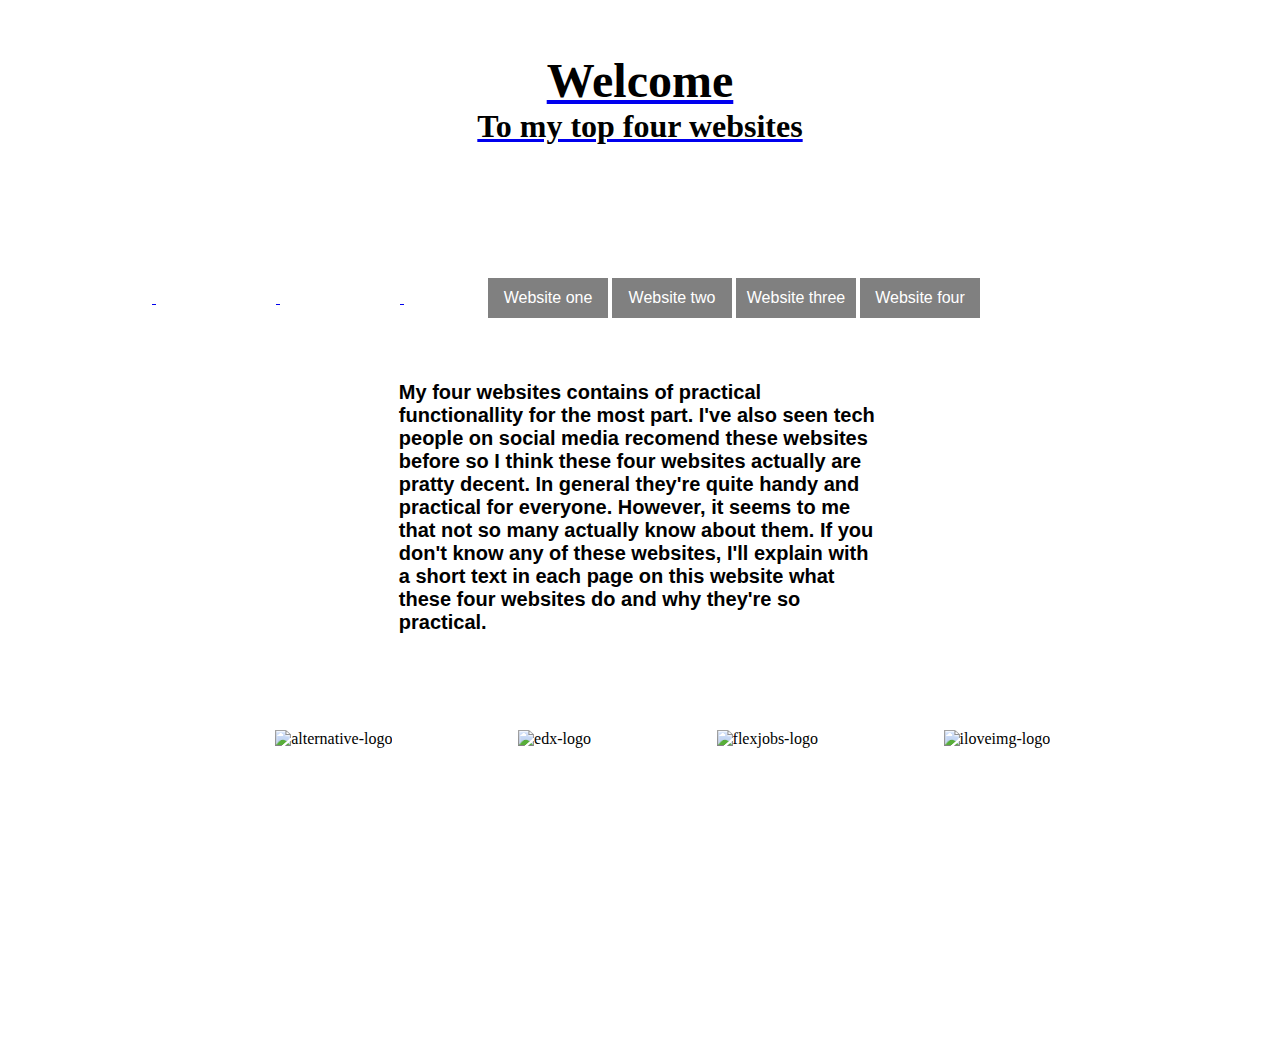
==== index.html @ 71c276b1 "Add files via upload" ====
<!DOCTYPE html>
<html lang="en">

<head>
    <meta charset="UTF-8">
    <meta http-equiv="X-UA-Compatible" content="IE=edge">
    <meta name="viewport" content="width=device-width, initial-scale=1.0">
    <meta name="description" content="front page">
    <title>Home Page</title>
    <link rel="stylesheet" href="stylesheet.css">
</head>

<body>
    <div class="main-container">
        <div class="top-container">
            <div class="top-box">
                <a href="index.html">
                    <h1><span>Welcome</span>To my top four websites</h1>
                </a>
            </div>
        </div>

        <nav>
            <a href="website-one.html">
                <button class="website-buttons">Website one</button>
            </a>
            <a href="website-two.html">
                <button class="website-buttons">Website two</button>
            </a>
            <a href="website-three.html">
                <button class="website-buttons">Website three</button>
            </a>
            <a href="website-four.html">
                <button class="website-buttons">Website four</button>
            </a>
        </nav>

        <div class="mid-container">
            <h4 class="home-text">My four websites contains of practical functionallity for the most part. I've also seen tech people on social media recomend these websites before so I think these four websites actually are pratty decent. In general they're quite handy and
                practical for everyone. However, it seems to me that not so many actually know about them. If you don't know any of these websites, I'll explain with a short text in each page on this website what these four websites do and why they're
                so practical.
            </h4>
            <img class="alternative-logo" src="images/alternative-me-logo.png" alt="alternative-logo">
            <img class="edx-logo" src="images/edx-logo-elm.jpg" alt="edx-logo">
            <img class="flexjobs-logo" src="images/fj-logo.jpg" alt="flexjobs-logo">
            <img class="iloveimg-logo" src="images/iloveimg.jpg" alt="iloveimg-logo">
        </div>
    </div>
</body>

</html>
---- stylesheet.css ----
body {
    padding: 1rem;
    margin: 1rem;
}

.main-container {
    max-height: 100vh;
}

.top-container {
    height: 25vh;
}

.mid-container {
    height: 75vh;
}

h1 span {
    display: block;
    font-family: fantasy;
    font-size: 3rem;
}

h1 {
    text-align: center;
    font-family: fantasy;
    color: black;
}

.website-buttons {
    position: relative;
    left: 37.5%;
    height: 40px;
    width: 120px;
    font-size: 1rem;
    color: white;
    background-color: gray;
    cursor: pointer;
    text-align: center;
    border: none;
}

.home-text {
    padding: 2px;
    font-size: 20px;
    font-family: 'Lucida Sans', 'Lucida Sans Regular', 'Lucida Grande', 'Lucida Sans Unicode', Geneva, Verdana, sans-serif;
    text-align: left;
    margin-top: 5%;
    margin-left: 30%;
    margin-right: 30%;
}

.alternative-ss {
    position: relative;
    height: 350px;
    top: 20%;
    left: 50%;
}

.edx-ss {
    position: relative;
    height: 350px;
    top: 20%;
    left: 50%;
}

.flexjobs-ss {
    position: relative;
    height: 350px;
    top: 20%;
    left: 50%;
}

.iloveimg-ss {
    position: relative;
    height: 350px;
    top: 20%;
    left: 50%;
}

.alternative-text {
    position: relative;
    padding: 2px;
    font-size: 20px;
    font-family: 'Lucida Sans', 'Lucida Sans Regular', 'Lucida Grande', 'Lucida Sans Unicode', Geneva, Verdana, sans-serif;
    text-align: left;
    bottom: 32.5%;
    right: 15%;
    margin-left: 30%;
    margin-right: 40%;
}

.edx-text {
    position: relative;
    padding: 2px;
    font-size: 20px;
    font-family: 'Lucida Sans', 'Lucida Sans Regular', 'Lucida Grande', 'Lucida Sans Unicode', Geneva, Verdana, sans-serif;
    text-align: left;
    bottom: 32.5%;
    right: 15%;
    margin-left: 30%;
    margin-right: 40%;
}

.flexjobs-text {
    position: relative;
    padding: 2px;
    font-size: 20px;
    font-family: 'Lucida Sans', 'Lucida Sans Regular', 'Lucida Grande', 'Lucida Sans Unicode', Geneva, Verdana, sans-serif;
    text-align: left;
    bottom: 32.5%;
    right: 15%;
    margin-left: 30%;
    margin-right: 40%;
}

.iloveimg-text {
    position: relative;
    padding: 2px;
    font-size: 20px;
    font-family: 'Lucida Sans', 'Lucida Sans Regular', 'Lucida Grande', 'Lucida Sans Unicode', Geneva, Verdana, sans-serif;
    text-align: left;
    bottom: 32.5%;
    right: 15%;
    margin-left: 30%;
    margin-right: 40%;
}

.alternative-logo {
    position: relative;
    top: 10%;
    left: 20%;
    height: 10%;
}

.edx-logo {
    position: relative;
    top: 10%;
    left: 30%;
    height: 10%;
}

.flexjobs-logo {
    position: relative;
    top: 10%;
    left: 40%;
    height: 10%;
}

.iloveimg-logo {
    position: relative;
    top: 10%;
    left: 50%;
    height: 8%;
}
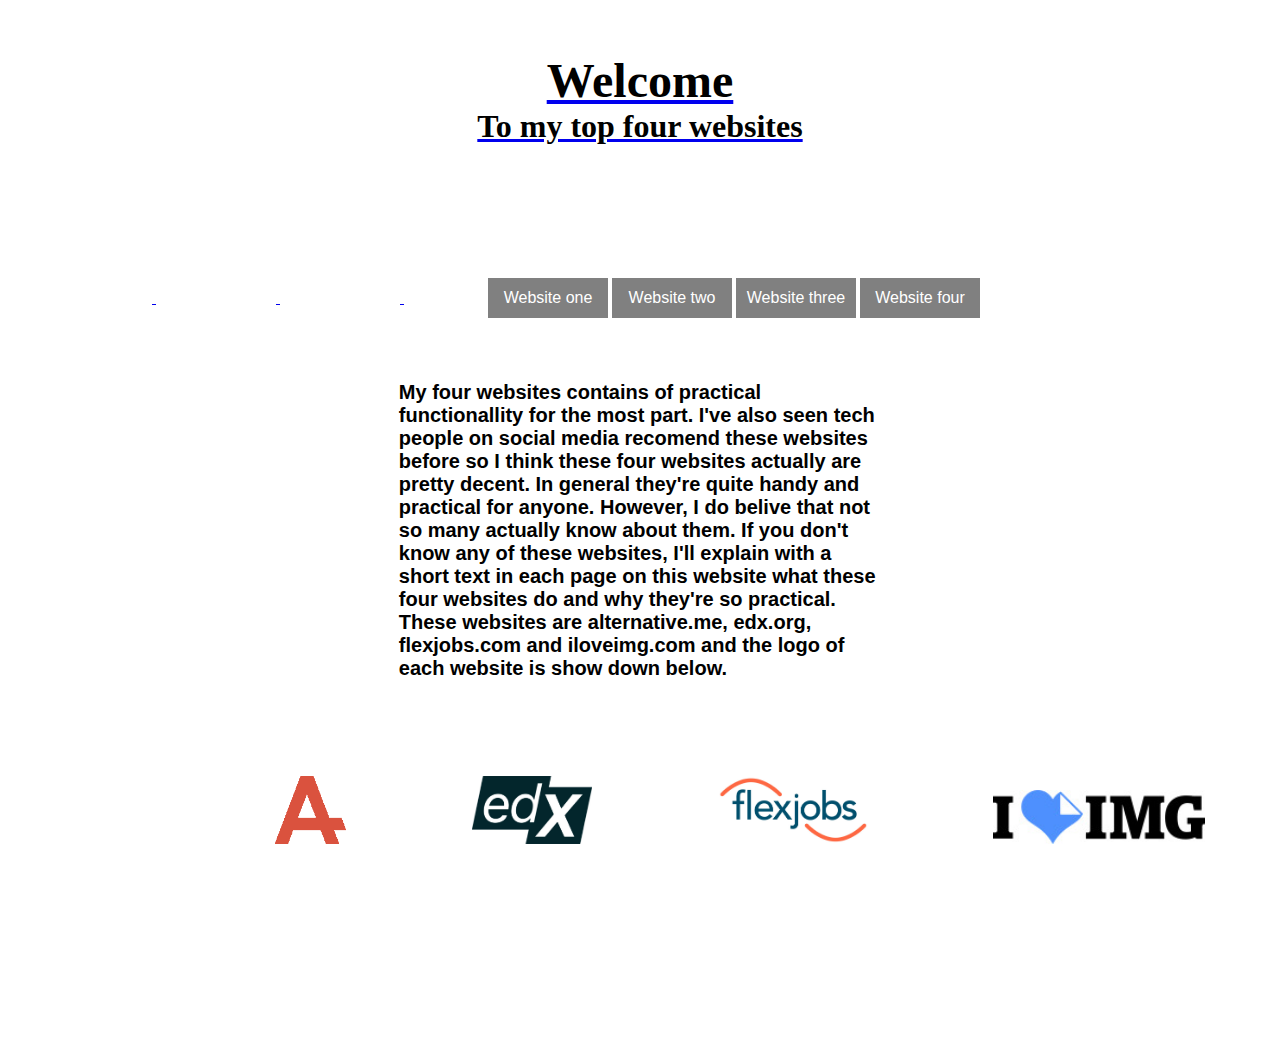
==== commit af35ec75: "Add files via upload" ====
--- a/index.html
+++ b/index.html
@@ -36,9 +36,9 @@
         </nav>
 
         <div class="mid-container">
-            <h4 class="home-text">My four websites contains of practical functionallity for the most part. I've also seen tech people on social media recomend these websites before so I think these four websites actually are pratty decent. In general they're quite handy and
-                practical for everyone. However, it seems to me that not so many actually know about them. If you don't know any of these websites, I'll explain with a short text in each page on this website what these four websites do and why they're
-                so practical.
+            <h4 class="home-text">My four websites contains of practical functionallity for the most part. I've also seen tech people on social media recomend these websites before so I think these four websites actually are pretty decent. In general they're quite handy and
+                practical for anyone. However, I do belive that not so many actually know about them. If you don't know any of these websites, I'll explain with a short text in each page on this website what these four websites do and why they're so practical.
+                These websites are alternative.me, edx.org, flexjobs.com and iloveimg.com and the logo of each website is show down below.
             </h4>
             <img class="alternative-logo" src="images/alternative-me-logo.png" alt="alternative-logo">
             <img class="edx-logo" src="images/edx-logo-elm.jpg" alt="edx-logo">
--- a/stylesheet.css
+++ b/stylesheet.css
@@ -152,4 +152,136 @@
     top: 10%;
     left: 50%;
     height: 8%;
+}
+
+@media screen and (max-width:495px),
+screen and (max-height: 545px) {
+    body {
+        padding: .4rem;
+        margin: .4rem;
+    }
+    h1 span {
+        display: block;
+        font-family: fantasy;
+        font-size: 1rem;
+    }
+    h1 {
+        text-align: center;
+        font-family: fantasy;
+        color: black;
+        font-size: .5rem;
+    }
+    .website-buttons {
+        position: relative;
+        left: 7.5%;
+        height: 30px;
+        width: 120px;
+        font-size: .7rem;
+        color: white;
+        background-color: gray;
+        cursor: pointer;
+        text-align: center;
+        border: none;
+    }
+    .home-text {
+        padding: 2px;
+        font-size: 20px;
+        font-family: 'Lucida Sans', 'Lucida Sans Regular', 'Lucida Grande', 'Lucida Sans Unicode', Geneva, Verdana, sans-serif;
+        text-align: left;
+        margin-top: 5%;
+        margin-left: 30%;
+        margin-right: 30%;
+    }
+    .alternative-ss {
+        position: relative;
+        height: 200px;
+        top: 2%;
+        left: 15%;
+    }
+    .edx-ss {
+        position: relative;
+        height: 200px;
+        top: 2%;
+        left: 15%;
+    }
+    .flexjobs-ss {
+        position: relative;
+        height: 200px;
+        top: 2%;
+        left: 15%;
+    }
+    .iloveimg-ss {
+        position: relative;
+        height: 200px;
+        top: 2%;
+        left: 15%;
+    }
+    .alternative-text {
+        position: relative;
+        padding: 2px;
+        font-size: 20px;
+        font-family: 'Lucida Sans', 'Lucida Sans Regular', 'Lucida Grande', 'Lucida Sans Unicode', Geneva, Verdana, sans-serif;
+        text-align: left;
+        bottom: 0%;
+        right: 15%;
+        margin-left: 30%;
+        margin-right: 40%;
+    }
+    .edx-text {
+        position: relative;
+        padding: 2px;
+        font-size: 20px;
+        font-family: 'Lucida Sans', 'Lucida Sans Regular', 'Lucida Grande', 'Lucida Sans Unicode', Geneva, Verdana, sans-serif;
+        text-align: left;
+        bottom: 0%;
+        right: 15%;
+        margin-left: 30%;
+        margin-right: 40%;
+    }
+    .flexjobs-text {
+        position: relative;
+        padding: 2px;
+        font-size: 20px;
+        font-family: 'Lucida Sans', 'Lucida Sans Regular', 'Lucida Grande', 'Lucida Sans Unicode', Geneva, Verdana, sans-serif;
+        text-align: left;
+        bottom: 0%;
+        right: 15%;
+        margin-left: 30%;
+        margin-right: 40%;
+    }
+    .iloveimg-text {
+        position: relative;
+        padding: 2px;
+        font-size: 20px;
+        font-family: 'Lucida Sans', 'Lucida Sans Regular', 'Lucida Grande', 'Lucida Sans Unicode', Geneva, Verdana, sans-serif;
+        text-align: left;
+        bottom: 0%;
+        right: 15%;
+        margin-left: 30%;
+        margin-right: 40%;
+    }
+    .alternative-logo {
+        position: relative;
+        top: 10%;
+        left: 20%;
+        height: 5%;
+    }
+    .edx-logo {
+        position: relative;
+        top: 10%;
+        left: 30%;
+        height: 5%;
+    }
+    .flexjobs-logo {
+        position: relative;
+        top: 10%;
+        left: 40%;
+        height: 5%;
+    }
+    .iloveimg-logo {
+        position: relative;
+        top: 15%;
+        left: 20%;
+        height: 5%;
+    }
 }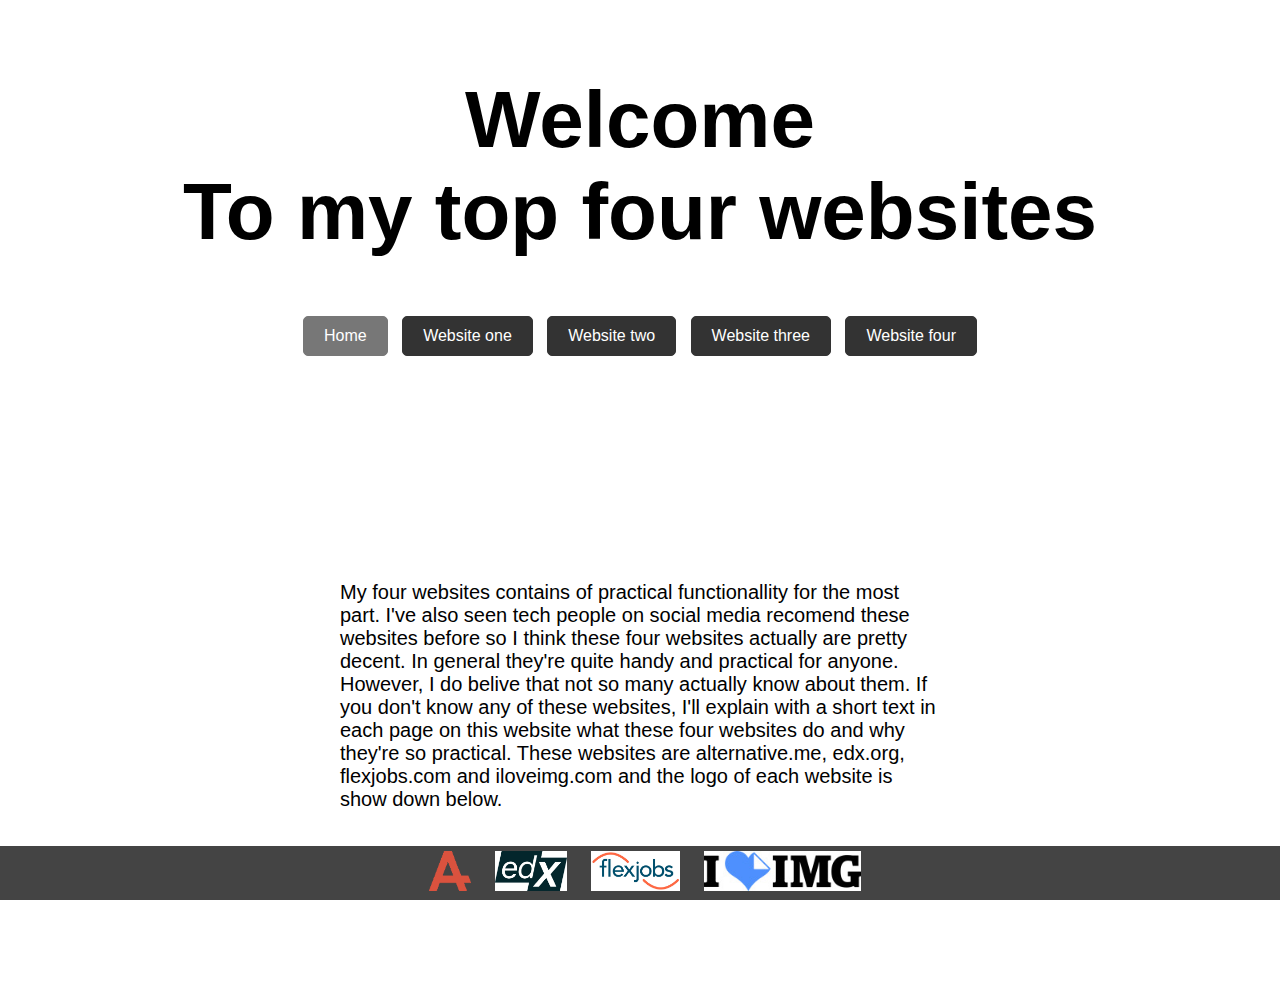
==== commit be93858f: "Add files via upload" ====
--- a/index.html
+++ b/index.html
@@ -6,46 +6,71 @@
     <meta http-equiv="X-UA-Compatible" content="IE=edge">
     <meta name="viewport" content="width=device-width, initial-scale=1.0">
     <meta name="description" content="front page">
-    <title>Home Page</title>
+    <title>Home Page: Top four websites</title>
     <link rel="stylesheet" href="stylesheet.css">
+    <!-- Hotjar Tracking Code for https://magical-llama-8cf6dc.netlify.app/ -->
+<script>
+    (function(h,o,t,j,a,r){
+        h.hj=h.hj||function(){(h.hj.q=h.hj.q||[]).push(arguments)};
+        h._hjSettings={hjid:3679399,hjsv:6};
+        a=o.getElementsByTagName('head')[0];
+        r=o.createElement('script');r.async=1;
+        r.src=t+h._hjSettings.hjid+j+h._hjSettings.hjsv;
+        a.appendChild(r);
+    })(window,document,'https://static.hotjar.com/c/hotjar-','.js?sv=');
+</script>
 </head>
 
 <body>
     <div class="main-container">
         <div class="top-container">
             <div class="top-box">
-                <a href="index.html">
-                    <h1><span>Welcome</span>To my top four websites</h1>
-                </a>
+                    <h1>
+                        <span class="welcome-text">Welcome</span>
+                        <br>
+                        <span class="websites-text">To my top four websites</span>
+                    </h1>
             </div>
         </div>
-
-        <nav>
-            <a href="website-one.html">
-                <button class="website-buttons">Website one</button>
-            </a>
-            <a href="website-two.html">
-                <button class="website-buttons">Website two</button>
-            </a>
-            <a href="website-three.html">
-                <button class="website-buttons">Website three</button>
-            </a>
-            <a href="website-four.html">
-                <button class="website-buttons">Website four</button>
-            </a>
+    <div class="desktop-menu-container">
+        <nav class="nav-buttons">
+            <a href="index.html" class="active-button">Home</a>
+            <a href="website-one.html" class="website-buttons">Website one</a>
+            <a href="website-two.html" class="website-buttons">Website two</a>
+            <a href="website-three.html" class="website-buttons">Website three</a>
+            <a href="website-four.html" class="website-buttons">Website four</a>
         </nav>
+    </div>
+        
+        <div class="mobile-menu-container">
+            <button id="mobile-menu-button">Menu</button>
+        
+            <nav id="mobile-menu" class="nav-buttons">
+                <a href="index.html">Home</a>
+                <a href="website-one.html">Website one</a>
+                <a href="website-two.html">Website two</a>
+                <a href="website-three.html">Website three</a>
+                <a href="website-four.html">Website four</a>
+            </nav>
+        </div>
 
         <div class="mid-container">
-            <h4 class="home-text">My four websites contains of practical functionallity for the most part. I've also seen tech people on social media recomend these websites before so I think these four websites actually are pretty decent. In general they're quite handy and
+            <p class="home-text">My four websites contains of practical functionallity for the most part. I've also seen tech people on social media recomend these websites before so I think these four websites actually are pretty decent. In general they're quite handy and
                 practical for anyone. However, I do belive that not so many actually know about them. If you don't know any of these websites, I'll explain with a short text in each page on this website what these four websites do and why they're so practical.
                 These websites are alternative.me, edx.org, flexjobs.com and iloveimg.com and the logo of each website is show down below.
-            </h4>
-            <img class="alternative-logo" src="images/alternative-me-logo.png" alt="alternative-logo">
-            <img class="edx-logo" src="images/edx-logo-elm.jpg" alt="edx-logo">
-            <img class="flexjobs-logo" src="images/fj-logo.jpg" alt="flexjobs-logo">
-            <img class="iloveimg-logo" src="images/iloveimg.jpg" alt="iloveimg-logo">
+            </p>
+            
         </div>
     </div>
+
+    <footer class="footer">
+        <img class="footer-images" src="images/alternative-me-logo.png" alt="alternative-logo">
+        <img class="footer-images" src="images/edx-logo-elm.jpg" alt="edx-logo">
+        <img class="footer-images" src="images/fj-logo.jpg" alt="flexjobs-logo">
+        <img class="footer-images" src="images/iloveimg.jpg" alt="iloveimg-logo">
+    </footer>
+
+    <script src="mobile.js"></script>
 </body>
 
 </html>--- a/stylesheet.css
+++ b/stylesheet.css
@@ -1,287 +1,262 @@
+/* Base styles */
 body {
-    padding: 1rem;
-    margin: 1rem;
+    font-family: Arial, Helvetica, sans-serif;
+    margin: 0;
+    padding: 0;
+    min-height: 100vh;
+    display: flex;
+    flex-direction: column;
 }
 
 .main-container {
-    max-height: 100vh;
-}
-
-.top-container {
-    height: 25vh;
-}
-
-.mid-container {
-    height: 75vh;
-}
-
-h1 span {
-    display: block;
-    font-family: fantasy;
-    font-size: 3rem;
-}
-
-h1 {
+    max-width: 1200px;
+    margin: 0 auto;
+    padding: 20px;
+    flex: 1;
+    margin-bottom: 150px;
+}
+
+.top-box {
     text-align: center;
-    font-family: fantasy;
-    color: black;
-}
-
-.website-buttons {
-    position: relative;
-    left: 37.5%;
+    font-size: 40px;
+
+}
+
+.footer {
+    position: fixed;
+    bottom: 0;
+    left: 0;
+    width: 100%;
+    background-color: #444;
+    padding: 5px;
+    text-align: center;
+}
+
+.footer-images {
+    width: 50px;
     height: 40px;
-    width: 120px;
-    font-size: 1rem;
-    color: white;
-    background-color: gray;
+    margin: 10px;
+}
+
+.home-text {
+    max-width: 600px;
+    margin: 130px auto 0 auto;
+    margin-top: 220px;
+    font-size: 20px;
+}
+
+.alternative-ss {
+    width: 700px;
+    height: 295px;
+    margin: 70px auto 0 auto;
+    display: block;   
+}
+
+.edx-ss {
+    width: 700px;
+    height: 295px;
+    margin: 70px auto 0 auto;
+    display: block; ;
+}
+
+.flexjobs-ss {
+    width: 700px;
+    height: 295px;
+    margin: 70px auto 0 auto;
+    display: block; 
+}
+
+.iloveimg-ss {
+    width: 700px;
+    height: 295px;
+    margin: 70px auto 0 auto;
+    display: block; 
+}
+
+.alternative-text {
+    max-width: 700px;
+    margin: 20px auto 0 auto;
+    font-size: 20px;
+}
+
+.edx-text {
+    max-width: 700px;
+    margin: 20px auto 0 auto;
+    font-size: 20px;
+}
+
+.flexjobs-text {
+    max-width: 700px;
+    margin: 20px auto 0 auto;
+    font-size: 20px;
+}
+
+.iloveimg-text {
+    max-width: 700px;
+    margin: 20px auto 0 auto;
+    font-size: 20px;
+}
+
+.mobile-menu-container {
+    display: none;
+}
+
+.desktop-menu-container {
+    display: block;
+}
+
+#mobile-menu {
+    display: none;
+}
+
+
+/* For mobile phones */
+@media (max-width: 768px) {
+    .top-box {
+        text-align: center;
+    }
+
+    .nav-buttons {
+        text-align: center;
+    }
+
+    .mobile-menu-container {
+        display: block;
+        height: 0;
+    }
+
+    #mobile-menu.active {
+    display: block;
+    text-align: center;
+    background-color: #444;
+    position: absolute;
+    top: 425px;
+    left: 150px;
+    width: 50%;
+    z-index: 1;
+}
+
+    #mobile-menu a {
+    display: block;
+    padding: 10px;
+    color: #fff;
+    text-decoration: none;
+    transition: background-color 0.2s;
+    white-space: nowrap; /* Prevent text from wrapping */
+    overflow: hidden;
+    text-overflow: ellipsis; /* Show ellipsis (...) for overflowed text */
+    max-width: 100%; /* Limit the width to the container */
+}
+
+    #mobile-menu a:hover {
+    background-color: #555;
+}
+
+    #mobile-menu-button {
+    display: block;
+    background-color: #444;
+    color: #fff;
+    border: none;
+    padding: 10px 20px;
     cursor: pointer;
-    text-align: center;
-    border: none;
-}
-
-.home-text {
-    padding: 2px;
-    font-size: 20px;
-    font-family: 'Lucida Sans', 'Lucida Sans Regular', 'Lucida Grande', 'Lucida Sans Unicode', Geneva, Verdana, sans-serif;
-    text-align: left;
-    margin-top: 5%;
-    margin-left: 30%;
-    margin-right: 30%;
-}
-
-.alternative-ss {
-    position: relative;
-    height: 350px;
-    top: 20%;
-    left: 50%;
-}
-
-.edx-ss {
-    position: relative;
-    height: 350px;
-    top: 20%;
-    left: 50%;
-}
-
-.flexjobs-ss {
-    position: relative;
-    height: 350px;
-    top: 20%;
-    left: 50%;
-}
-
-.iloveimg-ss {
-    position: relative;
-    height: 350px;
-    top: 20%;
-    left: 50%;
-}
-
-.alternative-text {
-    position: relative;
-    padding: 2px;
-    font-size: 20px;
-    font-family: 'Lucida Sans', 'Lucida Sans Regular', 'Lucida Grande', 'Lucida Sans Unicode', Geneva, Verdana, sans-serif;
-    text-align: left;
-    bottom: 32.5%;
-    right: 15%;
-    margin-left: 30%;
-    margin-right: 40%;
-}
-
-.edx-text {
-    position: relative;
-    padding: 2px;
-    font-size: 20px;
-    font-family: 'Lucida Sans', 'Lucida Sans Regular', 'Lucida Grande', 'Lucida Sans Unicode', Geneva, Verdana, sans-serif;
-    text-align: left;
-    bottom: 32.5%;
-    right: 15%;
-    margin-left: 30%;
-    margin-right: 40%;
-}
-
-.flexjobs-text {
-    position: relative;
-    padding: 2px;
-    font-size: 20px;
-    font-family: 'Lucida Sans', 'Lucida Sans Regular', 'Lucida Grande', 'Lucida Sans Unicode', Geneva, Verdana, sans-serif;
-    text-align: left;
-    bottom: 32.5%;
-    right: 15%;
-    margin-left: 30%;
-    margin-right: 40%;
-}
-
-.iloveimg-text {
-    position: relative;
-    padding: 2px;
-    font-size: 20px;
-    font-family: 'Lucida Sans', 'Lucida Sans Regular', 'Lucida Grande', 'Lucida Sans Unicode', Geneva, Verdana, sans-serif;
-    text-align: left;
-    bottom: 32.5%;
-    right: 15%;
-    margin-left: 30%;
-    margin-right: 40%;
-}
-
-.alternative-logo {
-    position: relative;
-    top: 10%;
-    left: 20%;
-    height: 10%;
-}
-
-.edx-logo {
-    position: relative;
-    top: 10%;
-    left: 30%;
-    height: 10%;
-}
-
-.flexjobs-logo {
-    position: relative;
-    top: 10%;
-    left: 40%;
-    height: 10%;
-}
-
-.iloveimg-logo {
-    position: relative;
-    top: 10%;
-    left: 50%;
-    height: 8%;
-}
-
-@media screen and (max-width:495px),
-screen and (max-height: 545px) {
-    body {
-        padding: .4rem;
-        margin: .4rem;
-    }
-    h1 span {
+    margin-left: 5px;
+    margin-top: 25px;
+}
+
+    .footer-images {
+        width: auto;
+        max-width: none;
+        margin: 0 10px;
+    }
+    
+    .desktop-menu-container {
+        display: none; /* Hide the desktop menu container for mobile devices */
+        visibility: hidden;
+        pointer-events: none;
+    }
+
+    .desktop-menu-container.active {
         display: block;
-        font-family: fantasy;
-        font-size: 1rem;
-    }
-    h1 {
-        text-align: center;
-        font-family: fantasy;
-        color: black;
-        font-size: .5rem;
-    }
+        /* Other styles for the desktop menu container */
+    }
+
+}
+
+/* For tablet screens */
+@media (min-width: 769px) and (max-width: 1024px) {
+    .main-container {
+        padding: 10px;
+    }
+
+    .nav-buttons {
+        text-align: center;
+    }
+
     .website-buttons {
-        position: relative;
-        left: 7.5%;
-        height: 30px;
-        width: 120px;
-        font-size: .7rem;
-        color: white;
-        background-color: gray;
-        cursor: pointer;
-        text-align: center;
-        border: none;
-    }
-    .home-text {
-        padding: 2px;
-        font-size: 20px;
-        font-family: 'Lucida Sans', 'Lucida Sans Regular', 'Lucida Grande', 'Lucida Sans Unicode', Geneva, Verdana, sans-serif;
-        text-align: left;
-        margin-top: 5%;
-        margin-left: 30%;
-        margin-right: 30%;
-    }
-    .alternative-ss {
-        position: relative;
-        height: 200px;
-        top: 2%;
-        left: 15%;
-    }
-    .edx-ss {
-        position: relative;
-        height: 200px;
-        top: 2%;
-        left: 15%;
-    }
-    .flexjobs-ss {
-        position: relative;
-        height: 200px;
-        top: 2%;
-        left: 15%;
-    }
-    .iloveimg-ss {
-        position: relative;
-        height: 200px;
-        top: 2%;
-        left: 15%;
-    }
-    .alternative-text {
-        position: relative;
-        padding: 2px;
-        font-size: 20px;
-        font-family: 'Lucida Sans', 'Lucida Sans Regular', 'Lucida Grande', 'Lucida Sans Unicode', Geneva, Verdana, sans-serif;
-        text-align: left;
-        bottom: 0%;
-        right: 15%;
-        margin-left: 30%;
-        margin-right: 40%;
-    }
-    .edx-text {
-        position: relative;
-        padding: 2px;
-        font-size: 20px;
-        font-family: 'Lucida Sans', 'Lucida Sans Regular', 'Lucida Grande', 'Lucida Sans Unicode', Geneva, Verdana, sans-serif;
-        text-align: left;
-        bottom: 0%;
-        right: 15%;
-        margin-left: 30%;
-        margin-right: 40%;
-    }
-    .flexjobs-text {
-        position: relative;
-        padding: 2px;
-        font-size: 20px;
-        font-family: 'Lucida Sans', 'Lucida Sans Regular', 'Lucida Grande', 'Lucida Sans Unicode', Geneva, Verdana, sans-serif;
-        text-align: left;
-        bottom: 0%;
-        right: 15%;
-        margin-left: 30%;
-        margin-right: 40%;
-    }
-    .iloveimg-text {
-        position: relative;
-        padding: 2px;
-        font-size: 20px;
-        font-family: 'Lucida Sans', 'Lucida Sans Regular', 'Lucida Grande', 'Lucida Sans Unicode', Geneva, Verdana, sans-serif;
-        text-align: left;
-        bottom: 0%;
-        right: 15%;
-        margin-left: 30%;
-        margin-right: 40%;
-    }
-    .alternative-logo {
-        position: relative;
-        top: 10%;
-        left: 20%;
-        height: 5%;
-    }
-    .edx-logo {
-        position: relative;
-        top: 10%;
-        left: 30%;
-        height: 5%;
-    }
-    .flexjobs-logo {
-        position: relative;
-        top: 10%;
-        left: 40%;
-        height: 5%;
-    }
-    .iloveimg-logo {
-        position: relative;
-        top: 15%;
-        left: 20%;
-        height: 5%;
-    }
-}+        display: inline-block;
+        padding: 10px 20px;
+        text-decoration: none;
+        background-color: #333;
+        color: white;
+        border: 1px solid #333;
+        border-radius: 5px;
+        margin: 5px; 
+    }
+    
+    .active-button {
+        display: inline-block;
+        padding: 10px 20px;
+        text-decoration: none;
+        background-color: #777;
+        color: white;
+        border: 1px solid #777;
+        border-radius: 5px;
+        margin: 5px;
+    }
+
+    .footer-images {
+        width: auto;
+        max-width: none;
+        margin: 0 10px;
+    }
+}
+
+/* For desktop screens */
+@media (min-width: 1025px) {
+    .top-box {
+        text-align: center;
+    }
+
+    .nav-buttons {
+        text-align: center;
+    }
+
+    .website-buttons {
+        display: inline-block;
+        padding: 10px 20px;
+        text-decoration: none;
+        background-color: #333;
+        color: white;
+        border: 1px solid #333;
+        border-radius: 5px;
+        margin: 5px; 
+    }
+    
+    .active-button {
+        display: inline-block;
+        padding: 10px 20px;
+        text-decoration: none;
+        background-color: #777;
+        color: white;
+        border: 1px solid #777;
+        border-radius: 5px;
+        margin: 5px;
+    }
+
+    .footer-images {
+        width: auto;
+        max-width: none;
+        margin: 0 10px;
+    }
+}
+
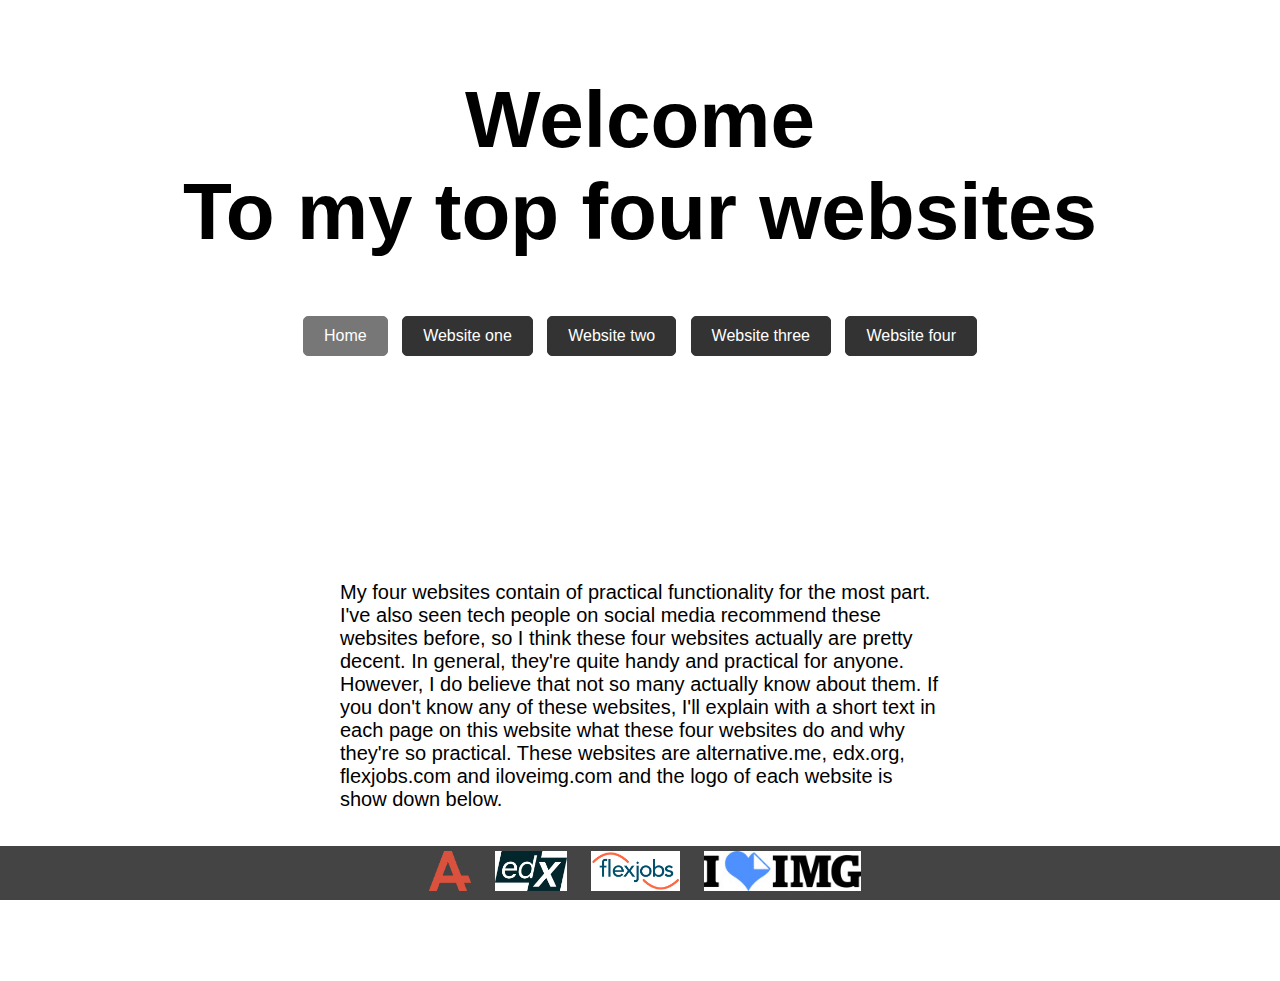
==== commit ce1a795f: "Add files via upload" ====
--- a/index.html
+++ b/index.html
@@ -55,9 +55,7 @@
         </div>
 
         <div class="mid-container">
-            <p class="home-text">My four websites contains of practical functionallity for the most part. I've also seen tech people on social media recomend these websites before so I think these four websites actually are pretty decent. In general they're quite handy and
-                practical for anyone. However, I do belive that not so many actually know about them. If you don't know any of these websites, I'll explain with a short text in each page on this website what these four websites do and why they're so practical.
-                These websites are alternative.me, edx.org, flexjobs.com and iloveimg.com and the logo of each website is show down below.
+            <p class="home-text">My four websites contain of practical functionality for the most part. I've also seen tech people on social media recommend these websites before, so I think these four websites actually are pretty decent. In general, they're quite handy and practical for anyone. However, I do believe that not so many actually know about them. If you don't know any of these websites, I'll explain with a short text in each page on this website what these four websites do and why they're so practical. These websites are alternative.me, edx.org, flexjobs.com and iloveimg.com and the logo of each website is show down below. 
             </p>
             
         </div>
